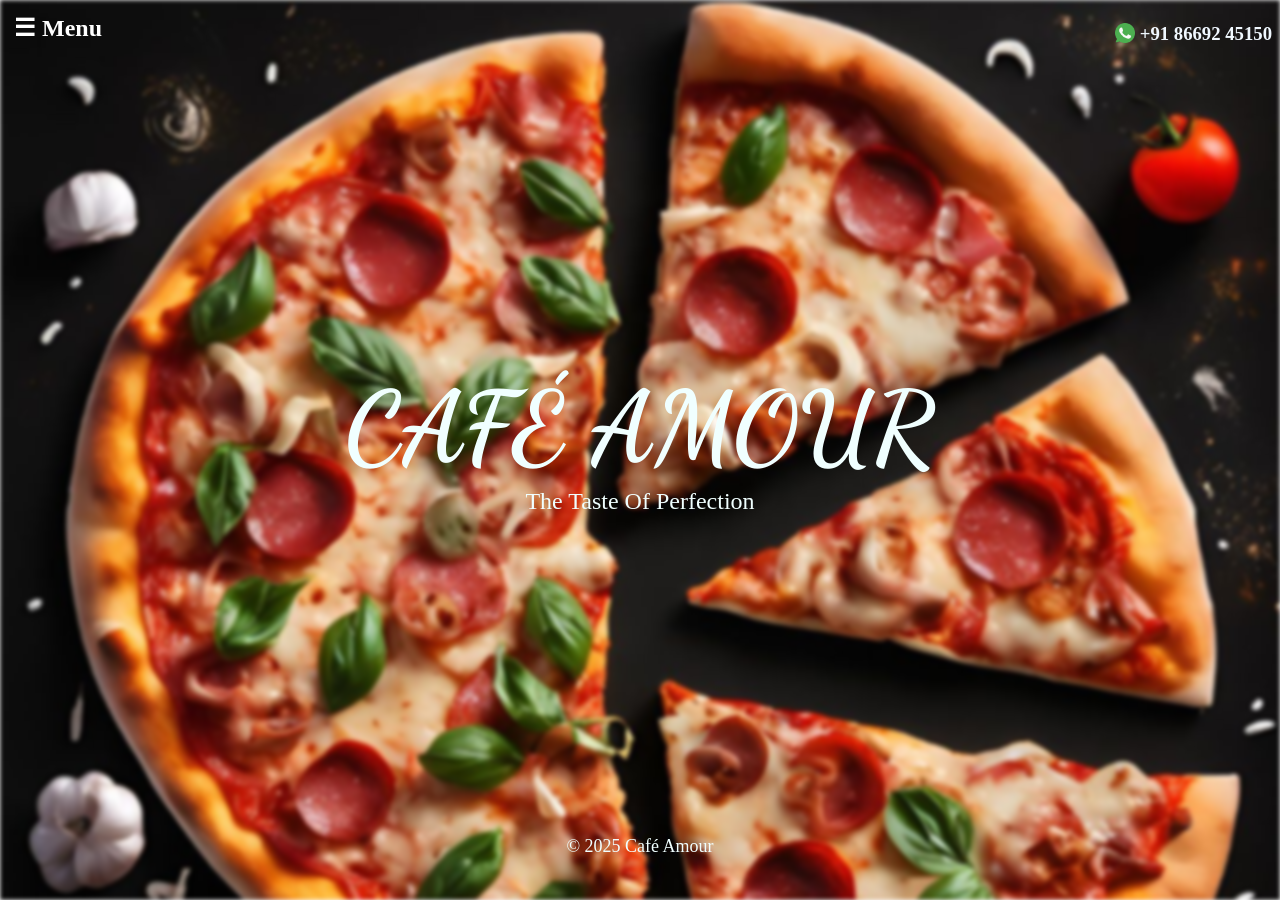
==== index.html @ 76934dd5 "inital commit" ====
<!DOCTYPE html>
<html lang="en">
<head>
    <meta charset="UTF-8">
    <meta name="viewport" content="width=device-width, initial-scale=1.0">
    <link rel="stylesheet" href="./styles.css">
    <link rel="preconnect" href="https://fonts.googleapis.com">
    <link rel="preconnect" href="https://fonts.gstatic.com" crossorigin>
    <link href="https://fonts.googleapis.com/css2?family=Dancing+Script:wght@400..700&family=Playwrite+IN:wght@100..400&family=Poppins:ital,wght@0,100;0,200;0,300;0,400;0,500;0,600;0,700;0,800;0,900;1,100;1,200;1,300;1,400;1,500;1,600;1,700;1,800;1,900&family=Roboto:ital,wght@0,100;0,300;0,400;0,500;0,700;0,900;1,100;1,300;1,400;1,500;1,700;1,900&display=swap" rel="stylesheet">
    <title>Café Amour</title>
</head>
<body>
    <header>
        <div class="main-menu">
            <div class="menu" id="menu">
                <p>☰ Menu</p>
            </div>
            <div class="whatsapp">
                <img src="assets/image.png" style="height: 20px; width: 20px;" />
                <h3 style="padding-left: 5px;" >+91 86692 45150</h3>
            </div>
        </div>
        <nav id="nav-menu" class="nav-menu">
            <ul>
                <li><a href="./pizza.html">Pizza</a></li>
                <li><a href="./burger.html">Burger</a></li>
                <li><a href="./sandwich.html">Sandwich</a></li>
                <li><a href="./pasta.html">Pasta</a></li>
                <li><a href="./maggie.html">Maggie/Nachos</a></li>
                <li><a href="./bites.html">Bites</a></li>
                <li><a href="./combos.html">Combo</a></li>
                <li><a href="./beverages.html">Beverages</a></li>
            </ul>
        </nav>
    </header>

</div>
    <div class="main-content">
        <div class="title">
            <div class="firstTitle">
                CAFÉ AMOUR
            </div>
        </div>
        <div class="subtitle">The Taste Of Perfection</div>
    </div>


   
    
    
    <div class="footer-content">
        <div class="footer">&copy; 2025 Café Amour</div>
    </div>
    

    <script src="script.js"></script>
</body>
</html>
---- styles.css ----
html {
    scroll-behavior: smooth;
}

body {
    body {
        height: 100%;
        margin: 0;
        padding: 0;
        overflow-y: auto; /* Enable vertical scrolling */
        position: relative;
        transition: all 0.3s ease;
    }
    
}

body::before {
    content: "";
    position: fixed; /* Changed from absolute to fixed */
    top: 0;
    left: 0;
    width: 100%;
    height: 100%;
    background-image: url('./assets/pizza2.jpg');
    background-repeat: no-repeat;
    background-size: cover;
    background-attachment: fixed; /* Ensures the background stays fixed */
    filter: blur(2px);
    transition: filter 0.3s ease;
    z-index: -1;
}
  
.title {
    position: relative;
    display: flex;
    font-family: "Dancing Script";
    font-weight: 900;
    font-size: 100px;
    color: azure;
    text-align: center;
    justify-content: center;
    align-items: end;
    height: 48vh;
    animation-name: example;
    animation-duration: 4s;
}

@keyframes example {
    from {color: black;}
}

.subtitle {
    position: relative;
    height: 20vh;
    display: flex;
    justify-content: center;
    font-size: x-large;
    color: azure;
}

.footer-content {
    display: flex;
    justify-content: center;
    align-items: flex-end;
    height: 21vh;
}

.footer {
    font-size: large;
    color: azure;
}


* {
    margin: 0;
    padding: 0;
    box-sizing: border-box;
}



header {
    display: flex;
    padding: 8px;
    /* background-color: #333; */
}

header p {
    padding: 6px;
    color: white;
    font-weight: 600;
    font-size: x-large;
}

header p:hover {
    transform: scale(1.2); /* Scale up the element */
    transition: transform 0.3s ease;
}

/* nav ul {
    display: flex;
    list-style: none;
} */

nav ul li {
    margin: 0 20px;
}

nav ul li a {
    text-decoration: none;
    color: white;
    font-size: 20px;
    cursor: pointer;
}

.main-menu {
    display: flex;
    justify-content: space-between;
    width: 100%;
}

.menu {
    cursor: pointer;
}

.whatsapp {
    display: flex;
    justify-content: space-between;
    color: aliceblue; 
    padding-top: 15px;
}

.nav-menu {
    display: none;
    position: absolute;
    top: 50px;
    left: 0;
    text-align: left;
    z-index: 1000;
    padding: 10px;
}

.nav-menu.active {
    display: block;
}

.nav-menu ul {
    flex-direction: column;
    width: 100%;
}

.nav-menu ul li {
    margin: 10px 0;
    padding: 10px;
}

.nav-menu ul li:hover{
    transform: scale(1.1); /* Scale up the element */
    transition: transform 0.3s ease;
    background-color:chocolate;
    border-radius: 5px;
}


/* body {
    font-family: Arial, sans-serif;
    margin: 0;
    padding: 0;
    background-color:rgb(21, 14, 14);
} */

/* .menu-container {
    width: 80%;
    margin: 20px auto;
    height: 800px; /*Fixed height for the scrollable area*/
    /* background-color: #101010;
    border-radius: 8px;
    box-shadow: 0 4px 6px rgba(0, 0, 0, 0.1);
    padding: 50px;
    overflow-y: auto; /* Enable vertical scrolling */
/* } */

.menu-container {
    width: 80%;
    margin: 20px auto;
    min-height: 800px; 
    background-color: #101010;
    border-radius: 8px;
    box-shadow: 0 4px 6px rgba(0, 0, 0, 0.1);
    padding: 50px;
    overflow-y: auto; 
}


.menu-container::-webkit-scrollbar {
    width: 7px; /* Scrollbar width */
    border-radius: 8px;
}

.menu-container::-webkit-scrollbar-thumb {
    background-color: #d32f2f; /* Scrollbar color */
    border-radius: 8px; /* Rounded scrollbar */
}
  
.menu-container::-webkit-scrollbar-track {
    background-color: #f1f1f1; /* Scrollbar track color */
    border-radius: 8px;
}

.menu-container a{
    background-color: chocolate;
    color: #101010;
    text-decoration: none;
    margin: 0;
    padding: 10px;
    cursor: pointer;
    border-radius: 5px;
    font-size: x-large;
    font-weight: 800;
}

.menu-container a:hover {
    color: #D3D3D3;
}

.menu-header {
    display: flex;
    justify-content: center;
    margin: 0.5rem;
    padding: 0.5rem;
}

.menu-header h1 {
    display: flex;
    align-items: flex-end;
    color: #d32f2f;
    margin: 0;
    font-family:'Times New Roman', Times, serif;
    padding-right: 1rem;
    font-size: 40px;
}

.menu-subHeader {
    margin-bottom: 10px;
}

.menu-subHeader h2 {
    padding-left: 2px;
    color: 	#D3D3D3;
    font-size: 1.7rem;
    border-bottom: 2px solid #d32f2f;
    display: inline-block;
    margin-bottom: 10px;
    text-transform: uppercase;
}

.menu-section {
    margin-bottom: 30px;
}

.menu-section h2 {
    color: 	#BEBEBE;
    font-size: 1.8rem;
    border-bottom: 2px solid #d32f2f;
    display: inline-block;
    margin-bottom: 10px;
    text-transform: uppercase;
}

.menu-item {
    display: flex;
    justify-content: space-between;
    align-items: center;
    padding: 10px 0;
    border-bottom: 1px solid #ddd;
}

.menu-item:last-child {
    border-bottom: none;
}

.menu-item h3 {
    font-size: 1.2rem;
    color: 	#B0B0B0;
    margin: 0;
    text-transform: uppercase;
}

.menu-item p {
    font-size: 0.9rem;
    color: #A9A9A9;
    margin: 5px 0 0;
    text-transform: capitalize;
}

.menu-item span {
    font-size: 1.1rem;
    color: #d32f2f;
    font-weight: bold;
}

span::after {
    content: "/-";
}

.icon-white {
    filter: invert(1) brightness(1000%);
} 


@media (max-width: 600px) {
    .title {
        font-size: 60px; /* Smaller font size for screens with width 600px or less */
        font-weight: bold;
    }

    .nav-menu {
        width: 70%;
        top: 37px;
    }

    .nav-menu ul li {
        font-size: 16px;
        padding: 2px;
    } 

    .menu-container {
        width: 100%;
        margin: 20px auto;
        height: 800px; /*Fixed height for the scrollable area*/
        background-color: black;
        border-radius: 8px;
        box-shadow: 0 4px 6px rgba(0, 0, 0, 0.1);
        padding: 50px;
        overflow-y: auto; /* Enable vertical scrolling */
    }

    .menu-container a {
        padding: 8px;
    }

    .menu-header h1 {
        font-size: 35px;
        margin: 0;
    }
}
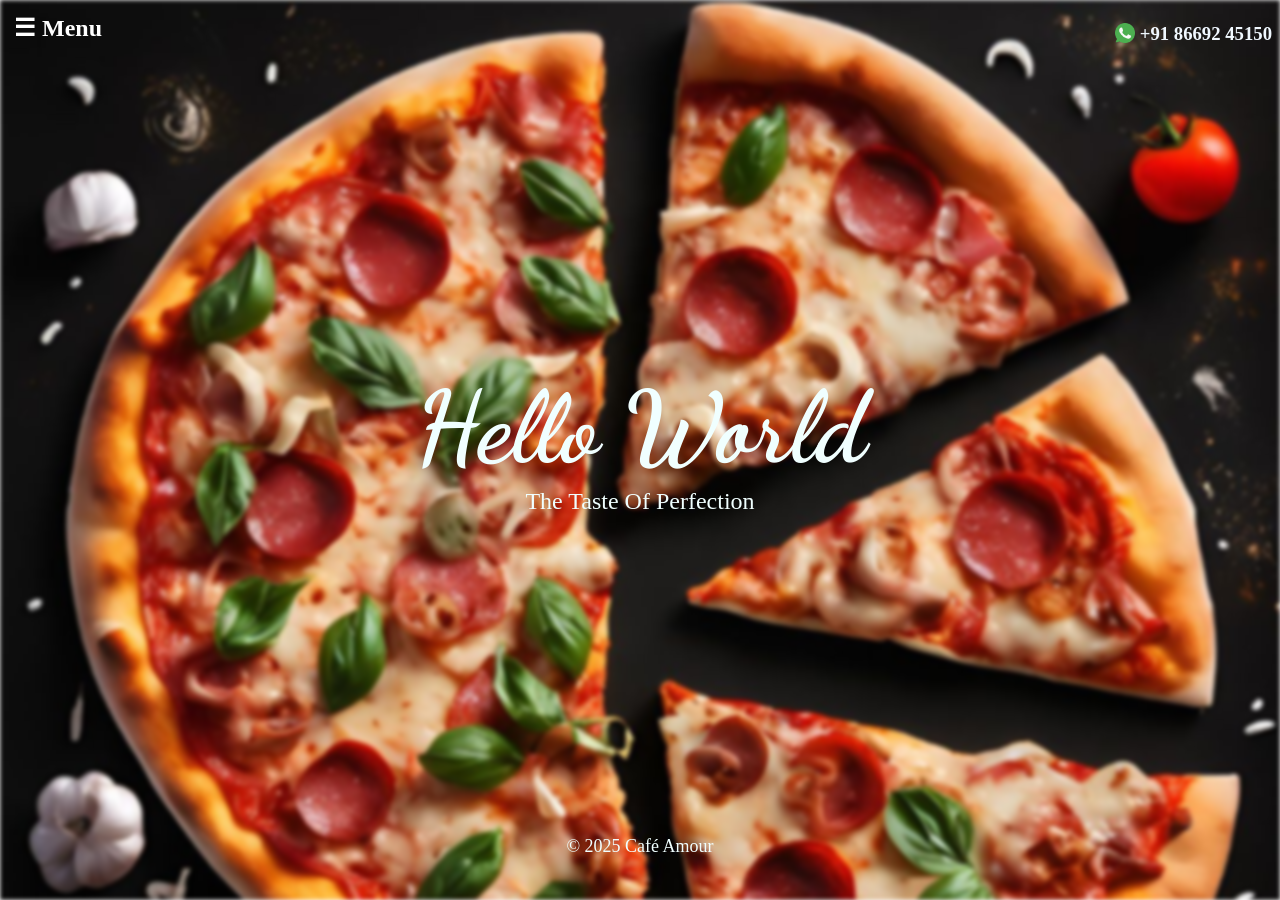
==== commit 02e26d80: "first commit" ====
--- a/index.html
+++ b/index.html
@@ -38,7 +38,7 @@
     <div class="main-content">
         <div class="title">
             <div class="firstTitle">
-                CAFÉ AMOUR
+                Hello World
             </div>
         </div>
         <div class="subtitle">The Taste Of Perfection</div>
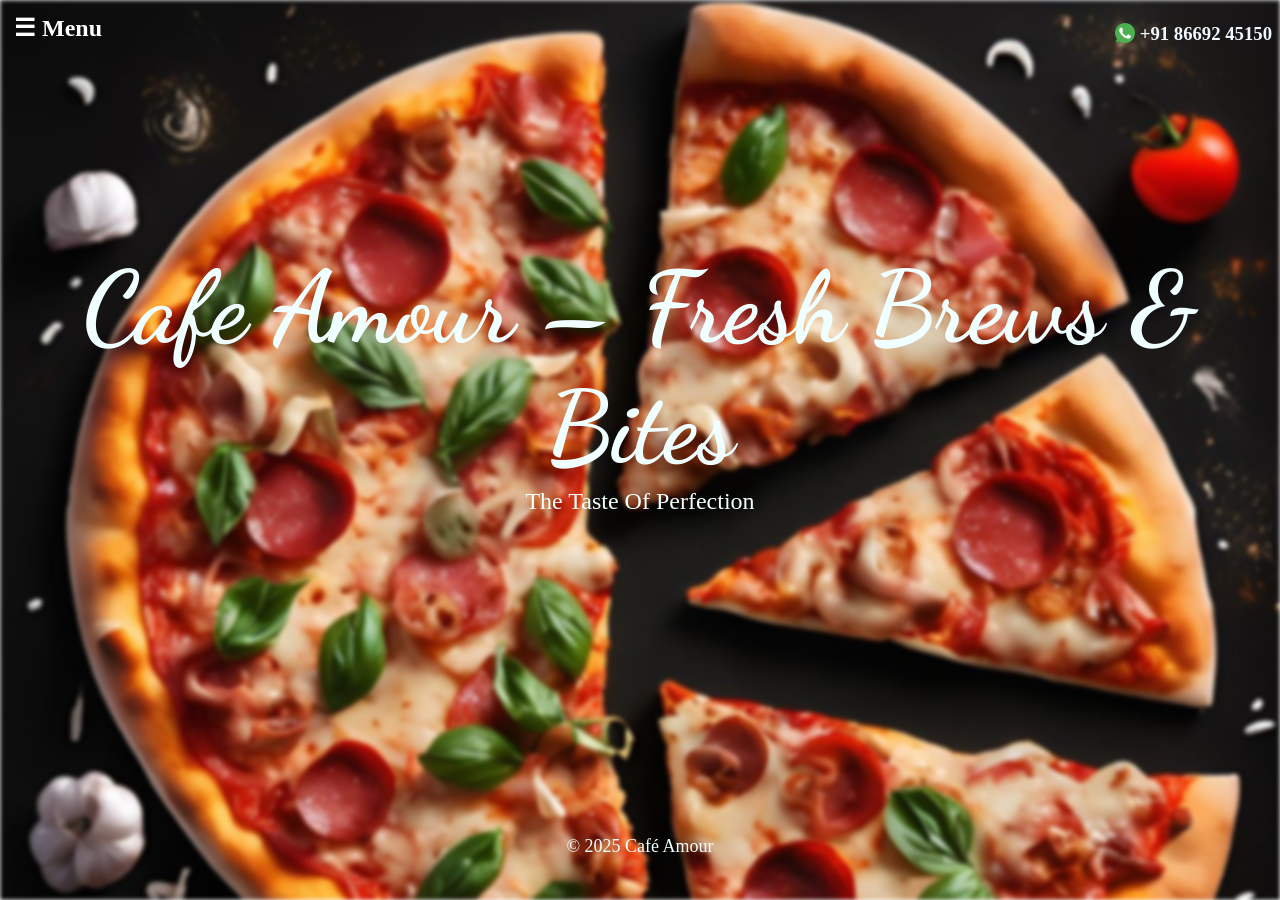
==== commit c31dea2e: "second commit" ====
--- a/index.html
+++ b/index.html
@@ -38,7 +38,7 @@
     <div class="main-content">
         <div class="title">
             <div class="firstTitle">
-                Hello World
+                Cafe Amour – Fresh Brews & Bites
             </div>
         </div>
         <div class="subtitle">The Taste Of Perfection</div>
